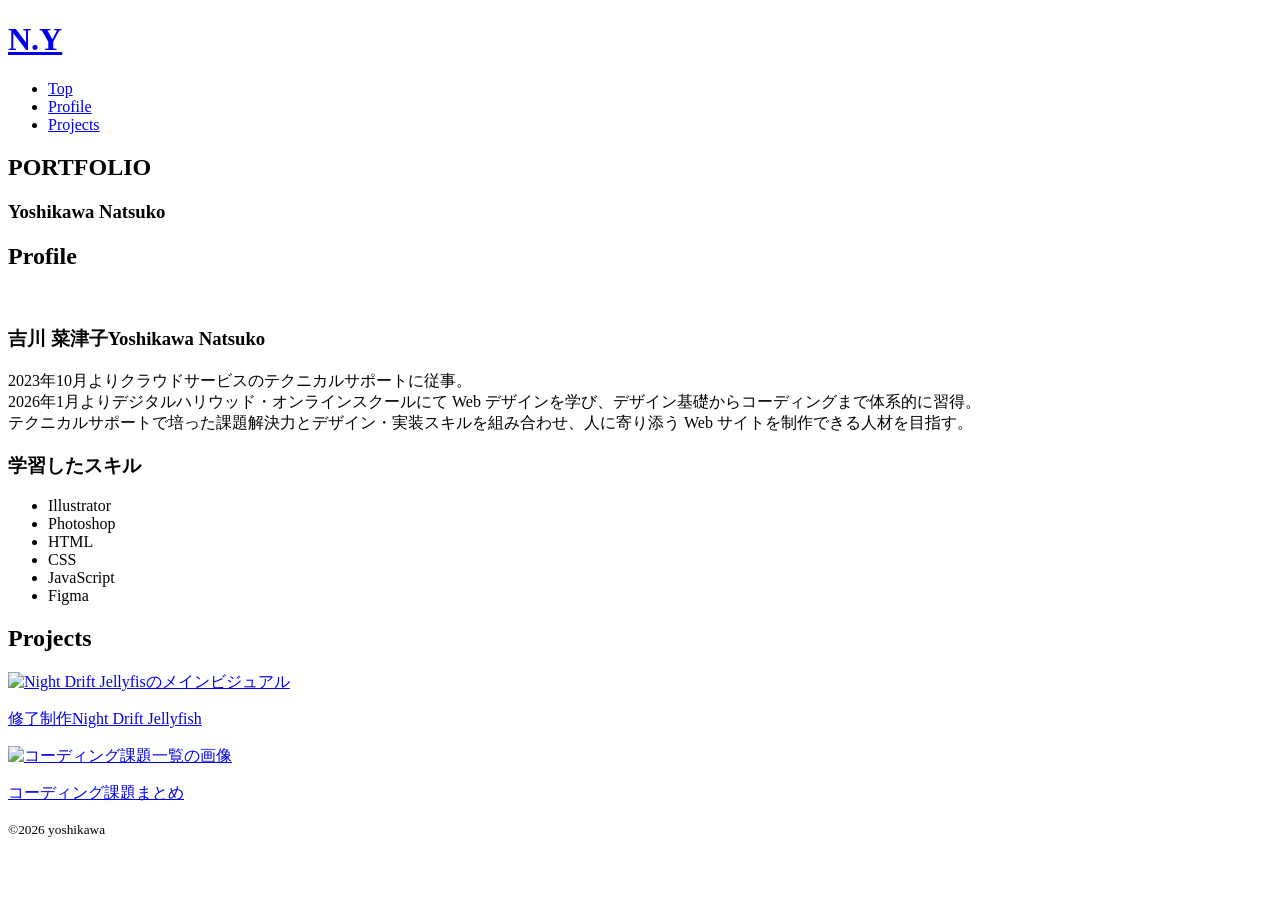
==== index.html @ 1548660b "Update index.html" ====
<!DOCTYPE html>
<html lang="ja">
<head>
    <meta charset="UTF-8">
    <meta name="viewport" content="width=device-width, initial-scale=1.0">
    <meta name="description" content="ポートフォリオ サイトです。">

    <!-- ogp -->
    <meta property="og:url" content="https://portfolio-ny.co.jp/">
    <meta property="og:type" content="website">
    <meta property="og:title" content="PORTFOLIO Yoshikawa Natsuko">
    <meta property="og:description"
        content="ポートフォリオ サイトです。">
    <meta property="og:site_name" content="PORTFOLIO Yoshikawa Natsuko">
    <meta property="og:image" content="https://portfolio-ny.co.jp/assets/images/ogp.jpg">
    <!-- favicon apple-touch-icon -->
    <link rel="shortcut icon" href="assets/images/favicon.ico">
    <link rel="apple-touch-icon" sizes="180x180" href="assets/images/apple-touch-icon.png">
    <link rel="icon" type="image/png" href="assets/images/android-chrome-256x256.png">

    <title>PORTFOLIO Yoshikawa Natsuko</title>

    <!-- webFont -->
    <link rel="preconnect" href="https://fonts.googleapis.com">
    <link rel="preconnect" href="https://fonts.gstatic.com" crossorigin>
    <link href="https://fonts.googleapis.com/css2?family=Noto+Sans+JP:wght@100..900&family=Roboto+Mono:ital,wght@0,100..700;1,100..700&display=swap" rel="stylesheet">

    <link rel="stylesheet" href="assets/css/destyle.css">
    <link rel="stylesheet" href="assets/css/common.css">
    <link rel="stylesheet" href="assets/css/top.css">
</head>
<body>
    <div class="container">
        <header class="header">
            <h1 class="header__topic"><a href="#">N.Y</a></h1>
            <nav class="nav">
                <ul class="nav__list">
                    <li class="nav__item"><a href="index.html">Top</a></li>
                    <li class="nav__item"><a href="index.html#profile">Profile</a></li>
                    <li class="nav__item"><a href="index.html#projects">Projects</a></li>
                </ul>
            </nav>
            <div class="toggleBtn">
                <span></span>
                <span></span>
                <span></span>
            </div>
        </header>
        <main class="main">
            <article class="article">
                <header class="article__header">
                    <h2 class="mainTopic">PORTFOLIO</h2>
                    <h3 class="subTopic">Yoshikawa Natsuko</h3>
                </header>
                <div class="triggerArea1">
                    <section id="profile" class="profile">
                        <h2 class="topic">Profile</h2>
                        <div class="profile__group">
                            <img class="mainIcon" src="assets/images/mainicon.jpg" alt="">
                            <div class="introduction">
                                <h3 class="introduction__name">吉川 菜津子<span class="introduction__name--alpha">Yoshikawa Natsuko</span></h3>
                                <p class="introduction__desc">2023年10月よりクラウドサービスのテクニカルサポートに従事。<br>2026年1月よりデジタルハリウッド・オンラインスクールにて Web デザインを学び、デザイン基礎からコーディングまで体系的に習得。<br>テクニカルサポートで培った課題解決力とデザイン・実装スキルを組み合わせ、人に寄り添う Web サイトを制作できる人材を目指す。</p>
                        </div>
                        </div>
                        <h3 class="skill">学習したスキル</h3>
                        <ul class="skill__list">
                            <li class="skill__item">Illustrator</li>
                            <li class="skill__item">Photoshop</li>
                            <li class="skill__item">HTML</li>
                            <li class="skill__item">CSS</li>
                            <li class="skill__item">JavaScript</li>
                            <li class="skill__item">Figma</li>
                        </ul>
                    </section>
                </div>
                <div class="triggerArea2">
                    <section id="projects" class="projects">
                        <h2 class="topic">Projects</h2>
                        <div class="project__group">
                            <a class="project__item" href="project02.html"><img src="assets/images/ndj-visual.jpg" alt="Night Drift Jellyfisのメインビジュアル"><p class="project__txt"><span>修了制作</span>Night Drift Jellyfish</p></a>
                            <a class="project__item" href="project01.html"><img src="assets/images/ProductionProject.png" alt="コーディング課題一覧の画像"><p class="project__txt project__txt--txt">コーディング課題まとめ</p></a>
                        </div>
                    </section>
                </div>
                <p class="copy"><small>&copy;2026 yoshikawa</small></p>
            </article>
        </main>
    </div>
    <script src="https://code.jquery.com/jquery-3.7.0.min.js"
        integrity="sha256-2Pmvv0kuTBOenSvLm6bvfBSSHrUJ+3A7x6P5Ebd07/g=" crossorigin="anonymous"></script>
    <script src="assets/js/main.js"></script>
</body>
</html>
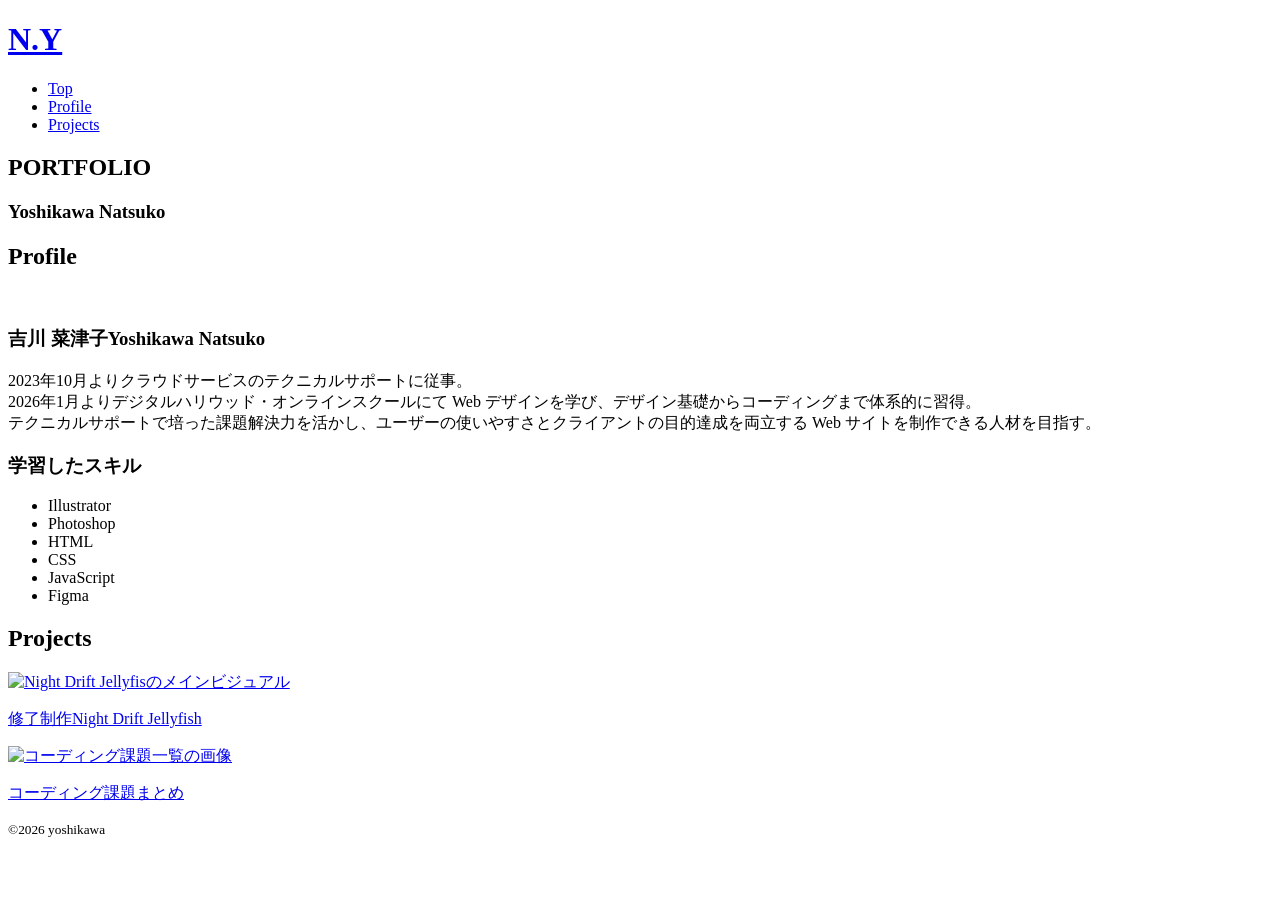
==== commit 3b2d0c9b: "Update index.html" ====
--- a/index.html
+++ b/index.html
@@ -59,7 +59,7 @@
                             <img class="mainIcon" src="assets/images/mainicon.jpg" alt="">
                             <div class="introduction">
                                 <h3 class="introduction__name">吉川 菜津子<span class="introduction__name--alpha">Yoshikawa Natsuko</span></h3>
-                                <p class="introduction__desc">2023年10月よりクラウドサービスのテクニカルサポートに従事。<br>2026年1月よりデジタルハリウッド・オンラインスクールにて Web デザインを学び、デザイン基礎からコーディングまで体系的に習得。<br>テクニカルサポートで培った課題解決力とデザイン・実装スキルを組み合わせ、人に寄り添う Web サイトを制作できる人材を目指す。</p>
+                                <p class="introduction__desc">2023年10月よりクラウドサービスのテクニカルサポートに従事。<br>2026年1月よりデジタルハリウッド・オンラインスクールにて Web デザインを学び、デザイン基礎からコーディングまで体系的に習得。<br>テクニカルサポートで培った課題解決力を活かし、ユーザーの使いやすさとクライアントの目的達成を両立する Web サイトを制作できる人材を目指す。</p>
                         </div>
                         </div>
                         <h3 class="skill">学習したスキル</h3>
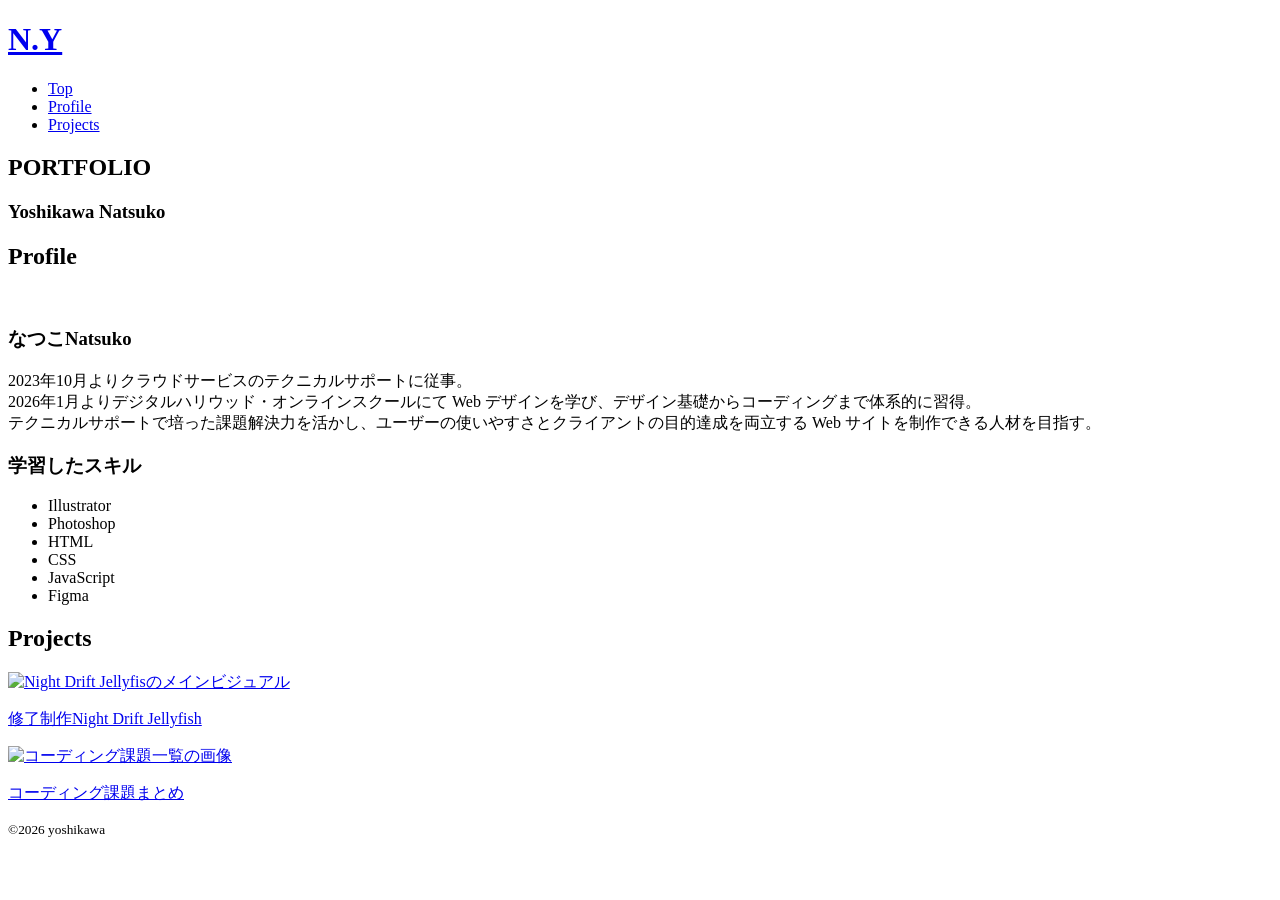
==== commit d8795e8c: "Update index.html" ====
--- a/index.html
+++ b/index.html
@@ -58,7 +58,7 @@
                         <div class="profile__group">
                             <img class="mainIcon" src="assets/images/mainicon.jpg" alt="">
                             <div class="introduction">
-                                <h3 class="introduction__name">吉川 菜津子<span class="introduction__name--alpha">Yoshikawa Natsuko</span></h3>
+                                <h3 class="introduction__name">なつこ<span class="introduction__name--alpha">Natsuko</span></h3>
                                 <p class="introduction__desc">2023年10月よりクラウドサービスのテクニカルサポートに従事。<br>2026年1月よりデジタルハリウッド・オンラインスクールにて Web デザインを学び、デザイン基礎からコーディングまで体系的に習得。<br>テクニカルサポートで培った課題解決力を活かし、ユーザーの使いやすさとクライアントの目的達成を両立する Web サイトを制作できる人材を目指す。</p>
                         </div>
                         </div>
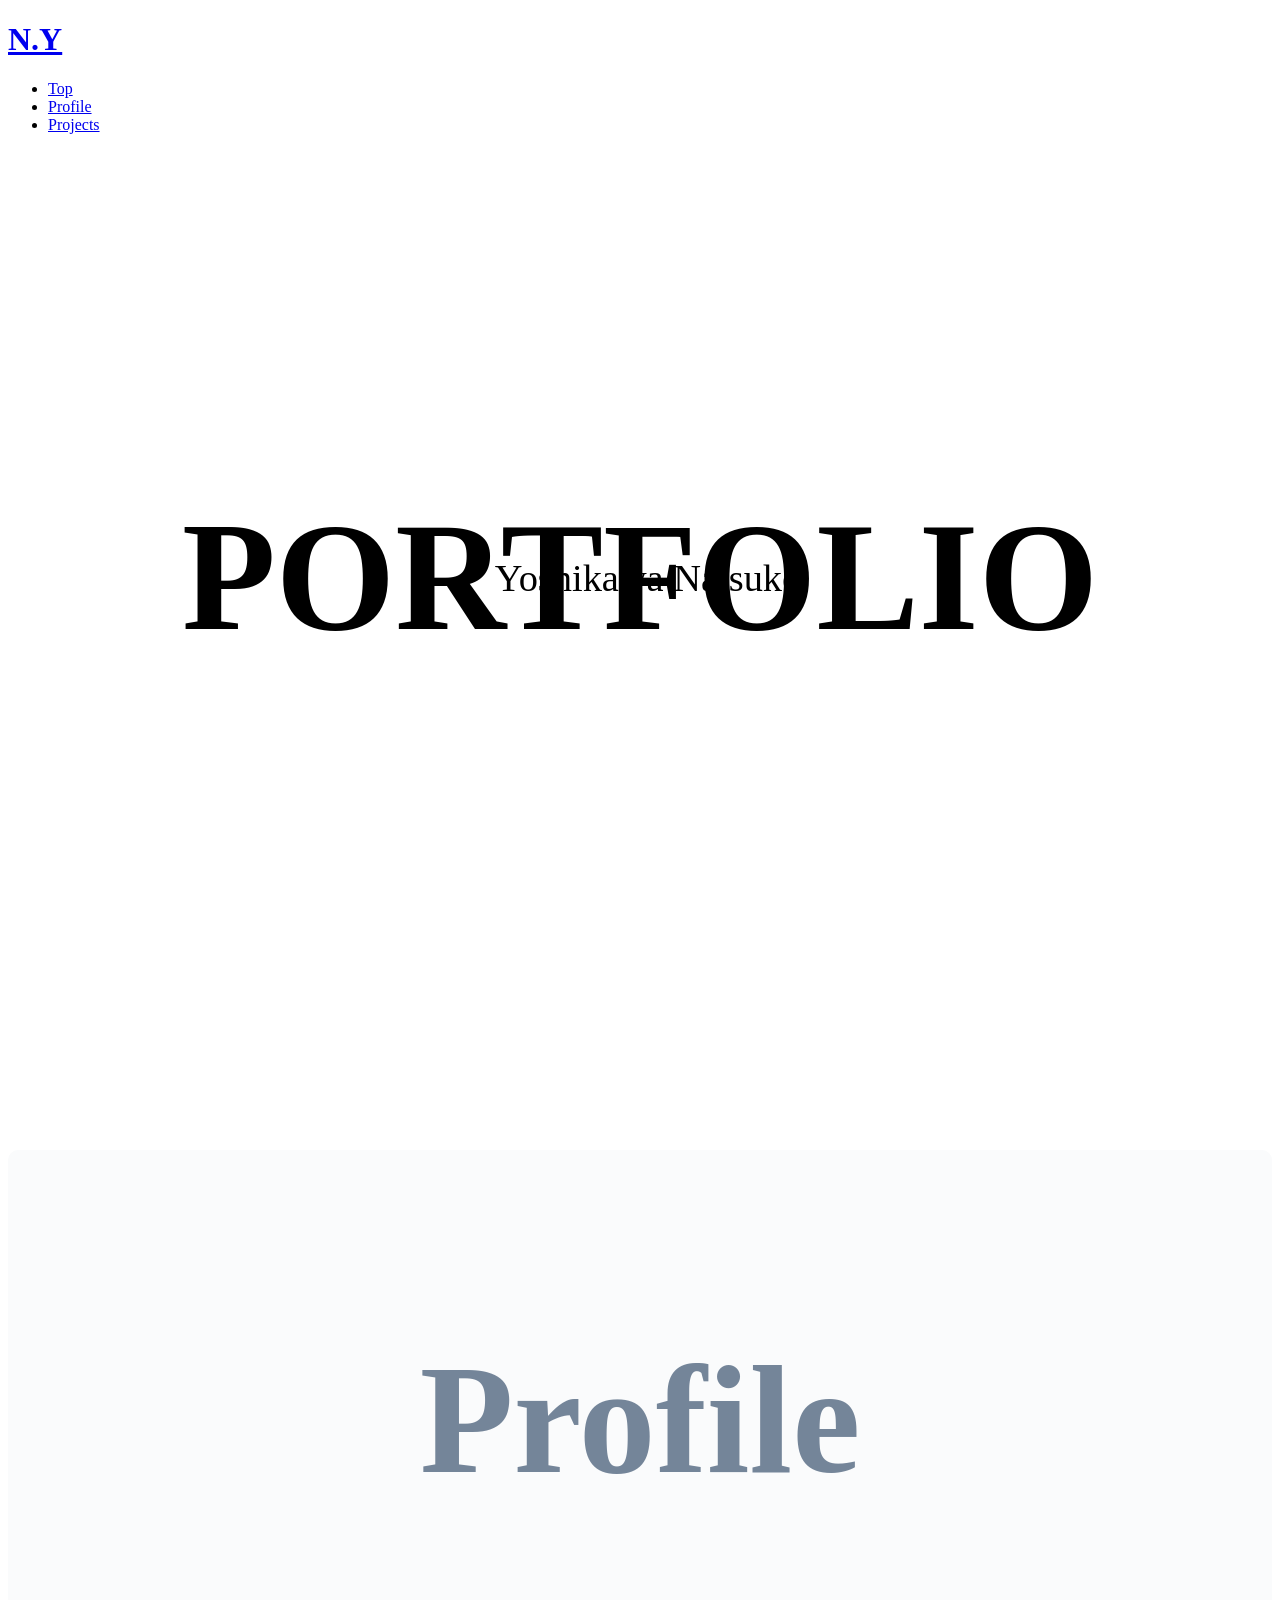
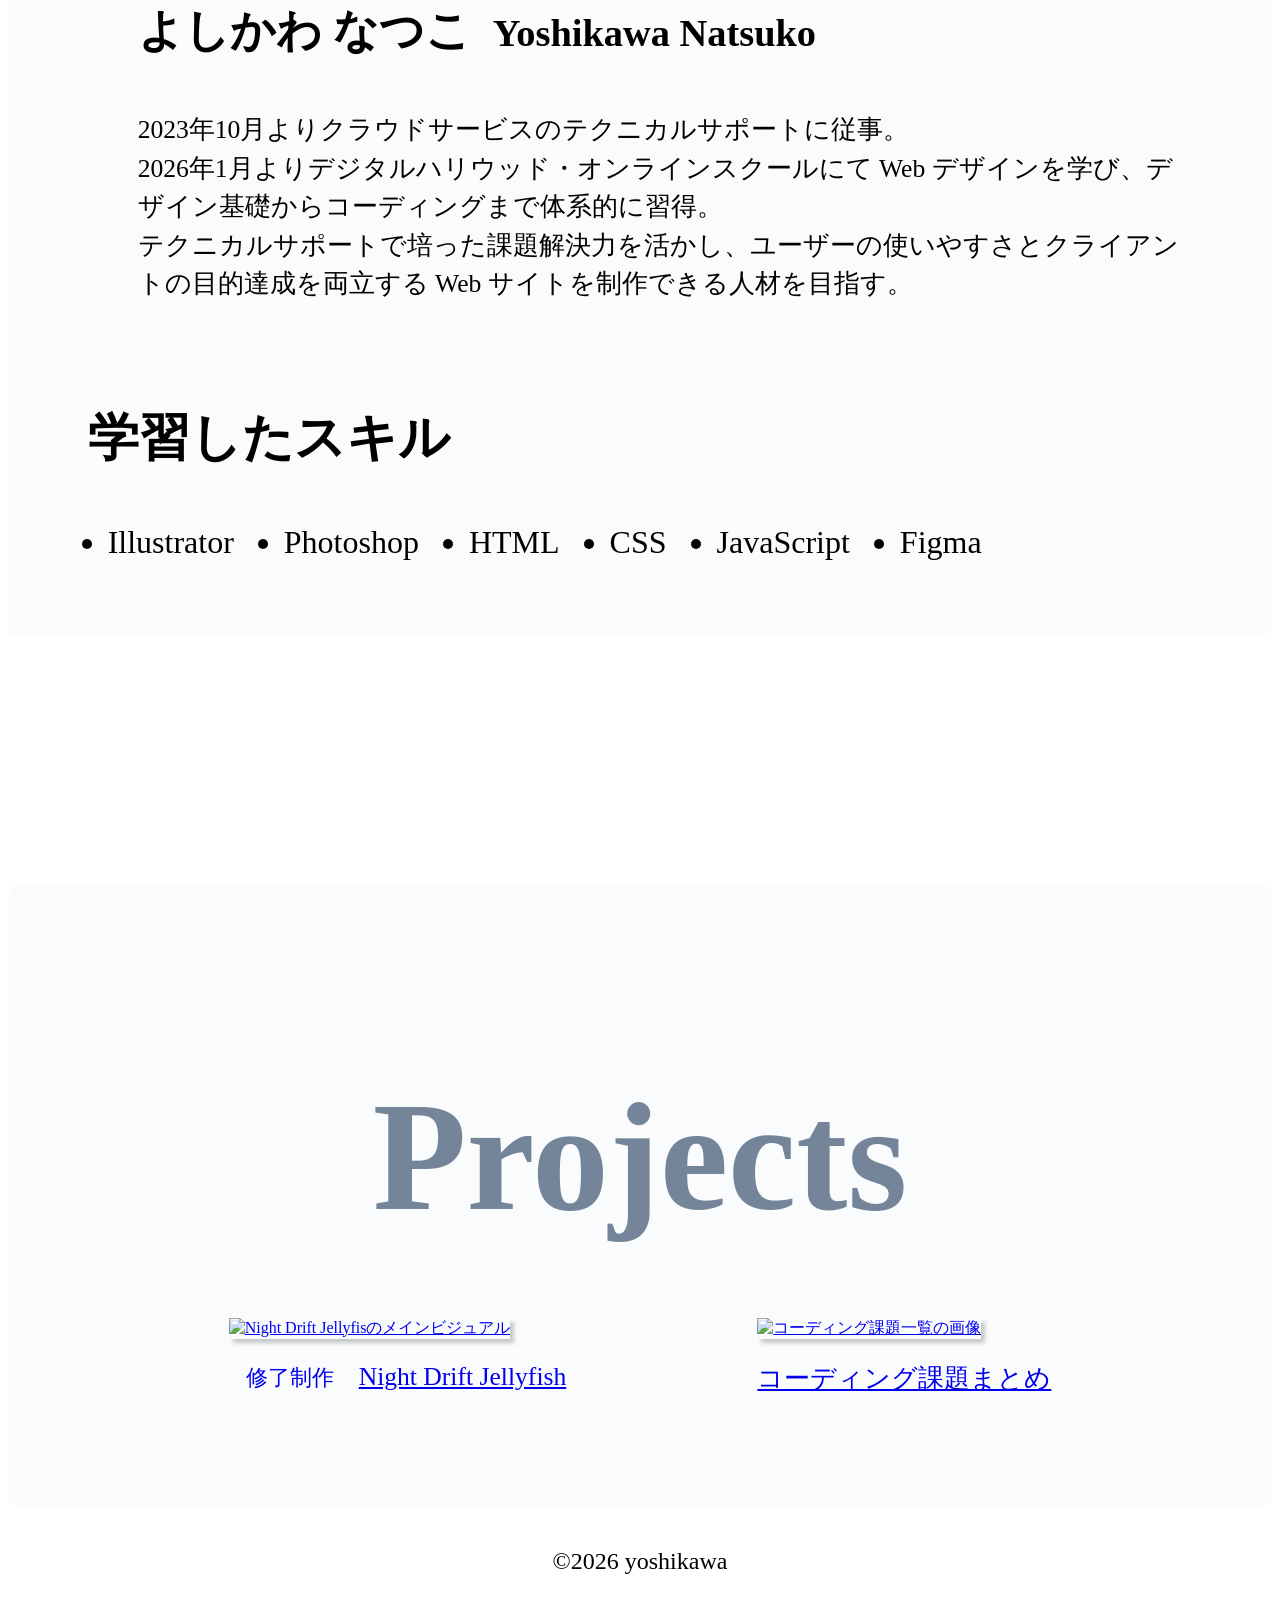
==== commit d983cf82: "Update index.html" ====
--- a/index.html
+++ b/index.html
@@ -58,7 +58,7 @@
                         <div class="profile__group">
                             <img class="mainIcon" src="assets/images/mainicon.jpg" alt="">
                             <div class="introduction">
-                                <h3 class="introduction__name">なつこ<span class="introduction__name--alpha">Natsuko</span></h3>
+                                <h3 class="introduction__name">よしかわ なつこ<span class="introduction__name--alpha">Yoshikawa Natsuko</span></h3>
                                 <p class="introduction__desc">2023年10月よりクラウドサービスのテクニカルサポートに従事。<br>2026年1月よりデジタルハリウッド・オンラインスクールにて Web デザインを学び、デザイン基礎からコーディングまで体系的に習得。<br>テクニカルサポートで培った課題解決力を活かし、ユーザーの使いやすさとクライアントの目的達成を両立する Web サイトを制作できる人材を目指す。</p>
                         </div>
                         </div>
--- a/assets/css/top.css
+++ b/assets/css/top.css
@@ -0,0 +1,274 @@
+@charset "UTF-8";
+
+/* ==========
+top common
+==========*/
+section {
+    background-color: var(--primary-white, #FAFBFC);
+    border-radius: 10px;
+    padding: 40px var(--contentPadding-sp-in, 6.3%);
+    margin: 0 var(--contentPadding-out, 12.5%) ;
+    scroll-margin-top: 66px;
+}
+
+.topic {
+    color: var(--primary-blue, #748599);
+    font-size: 3.2rem;
+    font-family: var(--font-arph, "Roboto Mono");
+    text-align: center;
+    margin-bottom: 42px;
+}
+
+.triggerArea1 {
+    padding: 66px 0;
+}
+
+.triggerArea2 {
+    padding-top: 66px;
+}
+
+/* top common pc */
+@media screen and (min-width: 769px) {
+    section {
+        padding-top: 55px;
+        margin: 0 var(--contentPadding-out);
+        scroll-margin-top: 100px;
+    }
+
+    .topic {
+        font-size: 9.6rem;
+        margin-bottom: 72px;
+    }
+
+    .triggerArea1 {
+    padding: 100px 0 150px;
+    }
+
+    .triggerArea2 {
+    padding-top: 100px;
+    }
+}
+
+/* ==========
+article header
+========== */
+
+.article__header {
+    background-color: var(--primary-blue);
+    height: 100vh;
+}
+
+.mainTopic {
+    color: var(--primary-white);
+    font-size: 3.2rem;
+    position: absolute;
+    top: 50%;
+    left: 50%;
+    transform: translate(-50%, -50%);
+}
+
+.subTopic {
+    color: var(--primary-white);
+    font-family: var(--font-arph);
+    font-size: 1.2rem;
+    font-weight: 200;
+    letter-spacing: 70%;
+    text-align: center;
+    width: 100%;
+    position: absolute;
+    top: 55%;
+    transform: translateY(-50%);
+}
+
+/* article header pc */
+
+@media screen and (min-width: 769px) {
+    .mainTopic {
+        font-size: 9.6rem;
+    }
+
+    .subTopic {
+        font-size: 2.4rem;
+        letter-spacing: 100%;
+        top: 60%;
+    }
+}
+
+/* ==========
+profile 
+==========*/
+
+.mainIcon {
+    display: block;
+    aspect-ratio: 1 / 1;
+    border-radius: 8px;
+    margin: 0 auto;
+}
+
+.introduction__name {
+    margin: 20px 0;
+    font-size: 2rem;   
+}
+
+.introduction__name--alpha {
+    display: block;
+    color: var(--primary--gray);
+    font-family: var(--font-arph);
+    font-size: 1.6rem;
+    margin-top: 6px;
+}
+
+.introduction__desc {
+    font-size: 1.4rem;
+    line-height: 1.5;
+}
+
+.skill {
+    margin-top: 46px;
+    font-size: 2rem;
+}
+
+.skill__list {
+    font-family: var(--font-arph);
+    font-size: 1.4rem;
+    display: grid;
+    grid-template-columns: 1fr 1fr;
+    gap: 20px 20px;
+    margin-top: 26px;
+}
+/* profile pc */
+@media screen and (min-width: 769px) {
+    .profile__group {
+        display: flex;
+        align-items: center;
+    }
+
+    .mainIcon {
+        max-width: 300px;
+        margin-right: 50px;
+    }
+
+    .introduction__name {
+        font-size: 2.8rem;
+    }
+
+    .introduction__name--alpha {
+        display: inline-block;
+        font-size: 2.4rem;
+        margin-left: 22px;
+    }
+
+    .introduction__desc {
+        font-size: 1.6rem;
+        margin-top: 50px;
+    }
+
+    .skill {
+        font-size: 3.2rem;
+        margin-top: 75px;
+    }
+
+    .skill__list {
+        font-size: 2rem;
+        display: flex;
+        gap: 20px 50px;
+        flex-wrap: wrap;
+        margin: 35px 0;
+        padding: 0 20px;
+    }
+
+}
+/* ==========
+projects
+========== */
+
+.project__item {
+    display: block;
+    margin-bottom: 40px;
+    cursor: pointer;
+    transition: all 0.4s;
+}
+
+.project__item:hover {
+    opacity: 0.8;
+}
+
+.project__item img {
+    width: 100%;
+    aspect-ratio: 3 / 2;
+    box-shadow: 4px 4px 4px rgba(39, 44, 51, 0.25);
+}
+
+.project__txt {
+    font-size: 1.4rem;
+    text-align: center;
+    margin-top: 15px;
+}
+
+.project__item:first-of-type {
+    font-family: var(--font-arph);
+}
+
+.project__txt span {
+    display: inline-block;
+    color: var(--primary-white);
+    font-family: 'Noto Sans JP';
+    font-size: 1.2rem;
+    background-color: var(--primary-pink);
+    border-radius: 8px;
+    padding: 6px;
+    margin-right: 8px;
+}
+
+/* projects pc */
+@media screen and (min-width: 769px) {
+    .project__group {
+        display: flex;
+        gap: 0 50px;
+        justify-content: space-evenly;
+    }
+
+    .project__item img {
+        max-width: 450px;
+    }
+
+    .project__txt {
+        font-size: 1.6rem;
+    }
+
+    .project__txt span {
+        font-size: 1.4rem;
+        padding: 8px 17px;
+    }
+
+    .project__txt--txt {
+        margin-top: 22px;
+    }
+}
+
+/* ==========
+copy 
+==========*/
+
+.copy  {
+    color: var(--primary-white);
+    font-family: var(--font-arph);
+    font-size: 1.2rem;
+    text-align: center;
+    margin: 30px 0 24px;
+}
+
+.copy small {
+    font-size: 1.2rem;
+}
+
+@media screen and (min-width: 769px) {
+    .copy {
+        margin: 42px 0 33px;
+    }
+    
+    .copy small {
+        font-size: 1.5rem;
+    }
+}
+
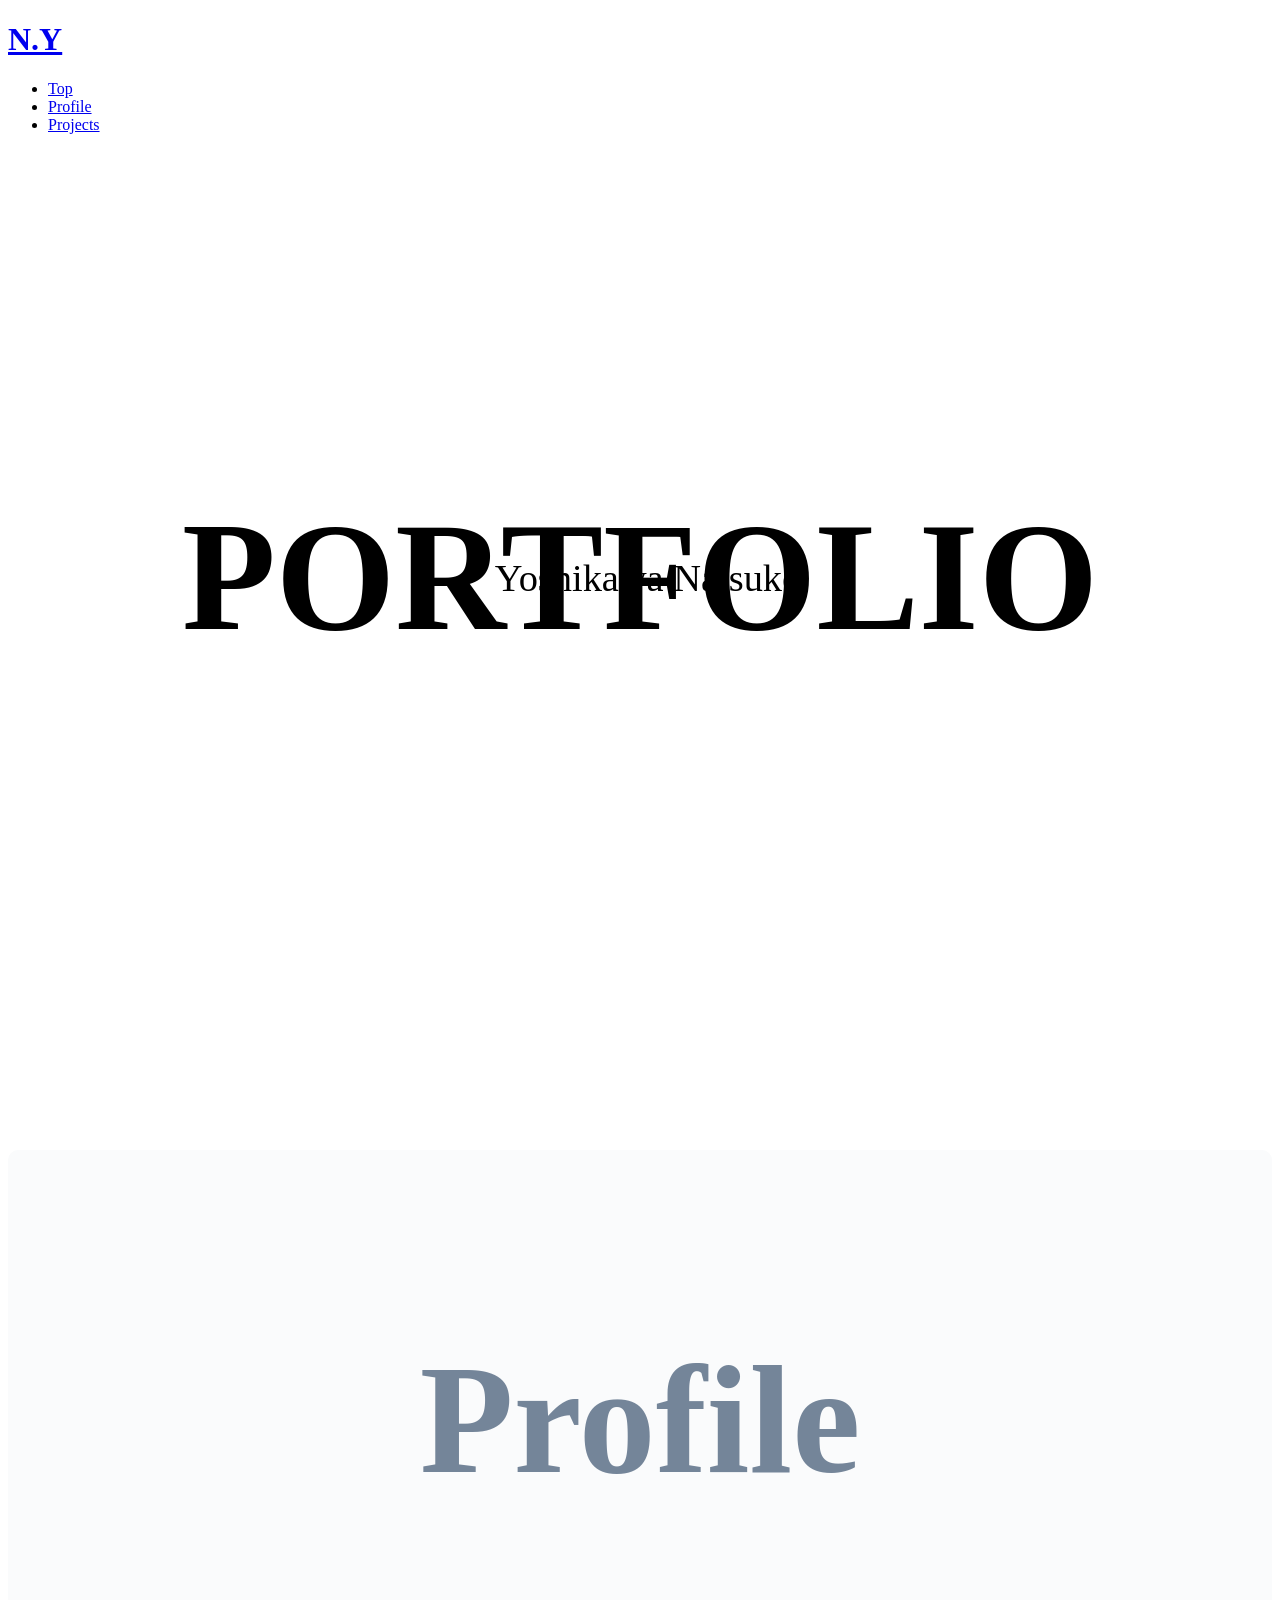
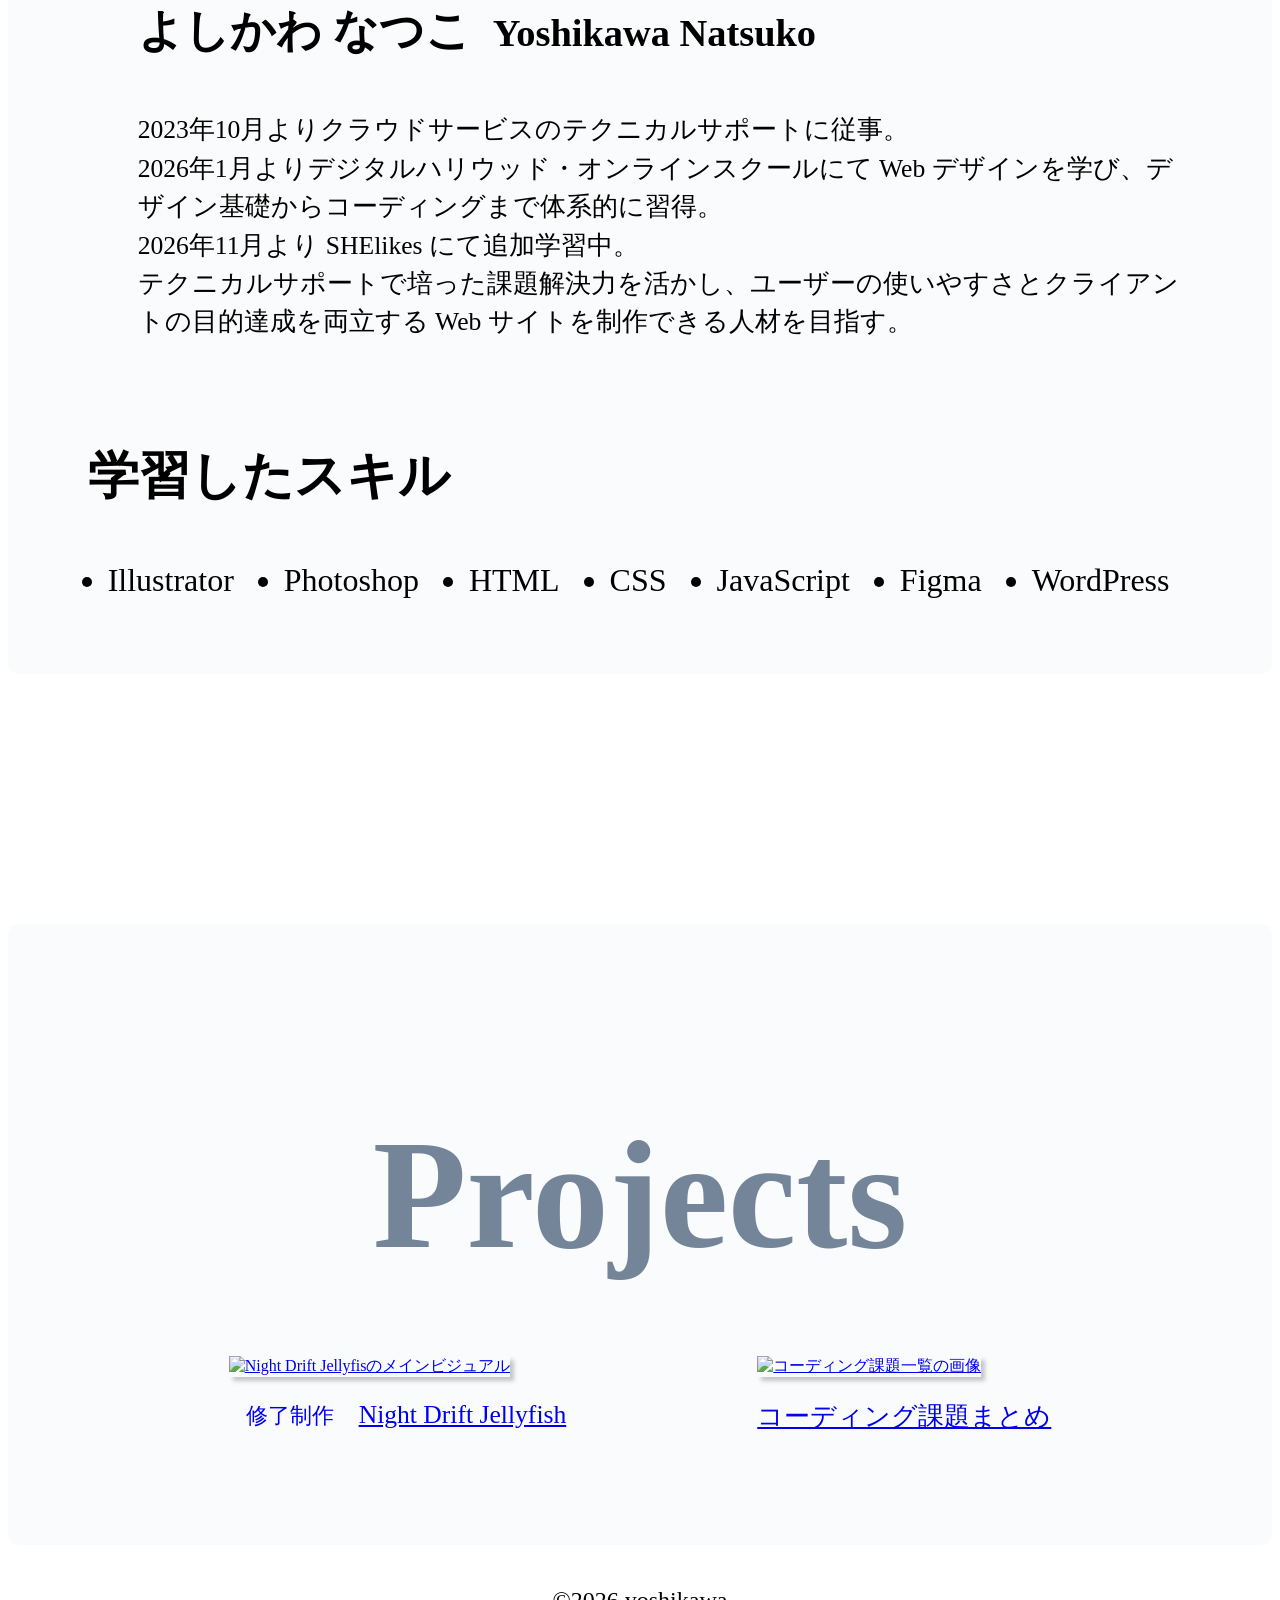
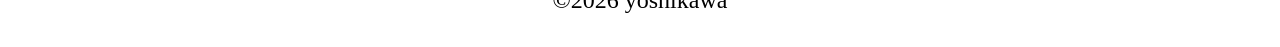
==== commit 1260d76f: "Update index.html" ====
--- a/index.html
+++ b/index.html
@@ -59,7 +59,7 @@
                             <img class="mainIcon" src="assets/images/mainicon.jpg" alt="">
                             <div class="introduction">
                                 <h3 class="introduction__name">よしかわ なつこ<span class="introduction__name--alpha">Yoshikawa Natsuko</span></h3>
-                                <p class="introduction__desc">2023年10月よりクラウドサービスのテクニカルサポートに従事。<br>2026年1月よりデジタルハリウッド・オンラインスクールにて Web デザインを学び、デザイン基礎からコーディングまで体系的に習得。<br>テクニカルサポートで培った課題解決力を活かし、ユーザーの使いやすさとクライアントの目的達成を両立する Web サイトを制作できる人材を目指す。</p>
+                                <p class="introduction__desc">2023年10月よりクラウドサービスのテクニカルサポートに従事。<br>2026年1月よりデジタルハリウッド・オンラインスクールにて Web デザインを学び、デザイン基礎からコーディングまで体系的に習得。<br>2026年11月より SHElikes にて追加学習中。<br>テクニカルサポートで培った課題解決力を活かし、ユーザーの使いやすさとクライアントの目的達成を両立する Web サイトを制作できる人材を目指す。</p>
                         </div>
                         </div>
                         <h3 class="skill">学習したスキル</h3>
@@ -70,6 +70,7 @@
                             <li class="skill__item">CSS</li>
                             <li class="skill__item">JavaScript</li>
                             <li class="skill__item">Figma</li>
+                            <li class="skill__item">WordPress</li>
                         </ul>
                     </section>
                 </div>
